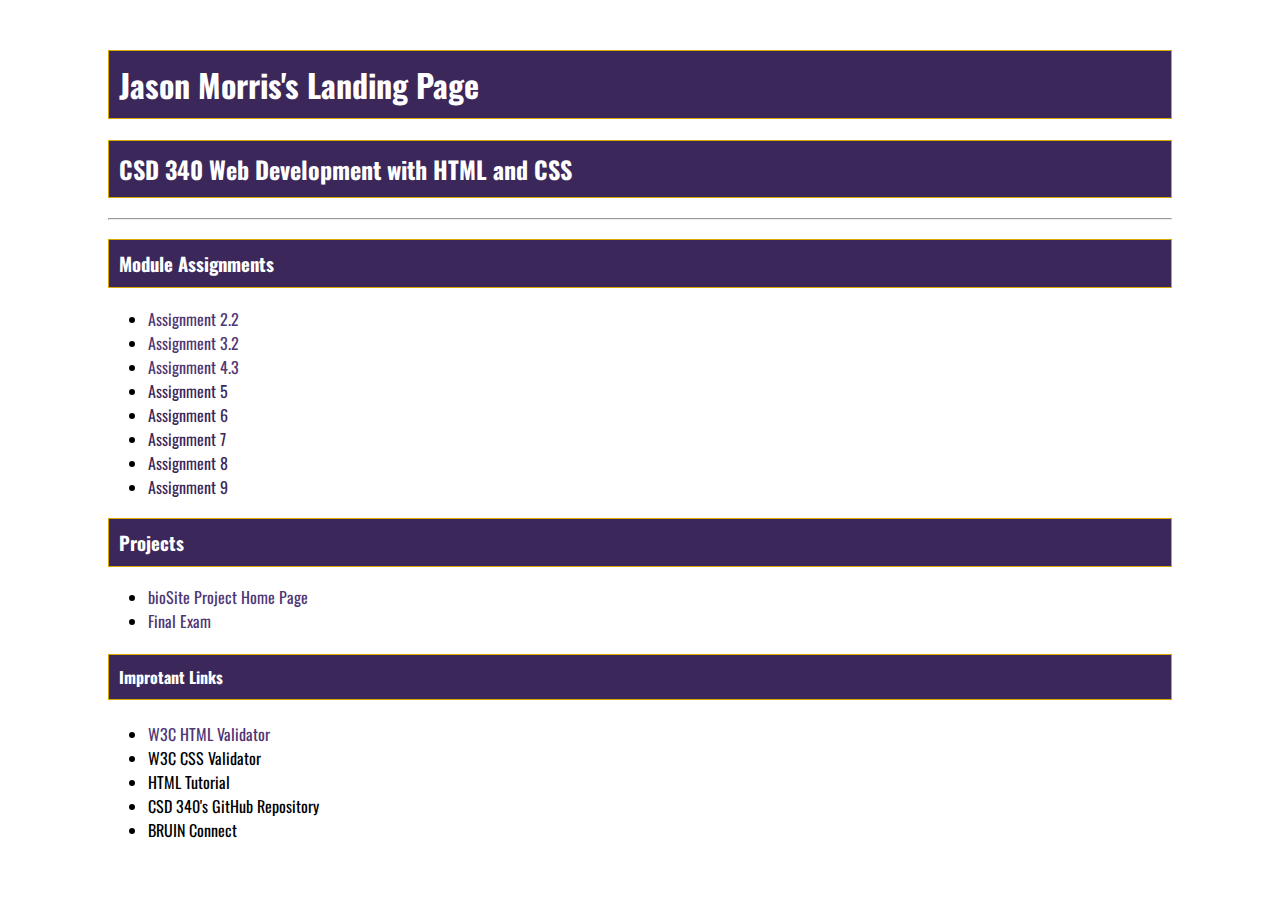
==== index.html @ c2d75fae "week 4 assignment and index page for pages" ====
<!DOCTYPE html>

<html lang="en">
    <head>
        <title>Jason Morris CSD 340 Landing Page</title>

        <link href="site.css" type="text/css" rel="stylesheet"/>

        <link href="https://fonts.googleapis.com/css2?family=Oswald:wght@300;400;500;700&display=swap" rel="stylesheet">

    </head>

    <body>

        <div id = "container">

            <h1>Jason Morris's Landing Page</h1>
            <h2>CSD 340 Web Development with HTML and CSS</h2>

            <hr />

            <h3>Module Assignments</h3>

            <ul>
                <li><a href="module-2/Morris_EX1.html">Assignment 2.2</a></li>
                <li><a href="module-3/Morris_EX2.html">Assignment 3.2</a></li>
                <li><a href="module-4/Morris_EX3.html">Assignment 4.3</a></li>
                <li><a href="">Assignment 5</a></li>
                <li><a href="">Assignment 6</a></li>
                <li><a href="">Assignment 7</a></li>
                <li><a href="">Assignment 8</a></li>
                <li><a href="">Assignment 9</a></li>
            </ul>

            <h3>Projects</h3>

            <ul>
                <li><a href="#">bioSite Project Home Page</a></li>
                <li><a href="#">Final Exam</a></li>
            </ul>

            <h4>Improtant Links</h4>

            <ul>
                <li><a href="https://validator.w3.org/" target="_blank">W3C HTML Validator</a></li>
                <li><a href="http://jigsaw.w3.org/css-validator/" target="_blank"></a>W3C CSS Validator</li>
                <li><a href="https://www.w3schools.com/html/ " target="_blank"></a>HTML Tutorial</li>
                <li><a href="https://github.com/buwebdev/csd-340" target="_blank"></a>CSD 340's GitHub Repository</li>
                <li><a href="https://bruinconnect.bellevue.edu/" target="_blank"></a>BRUIN Connect</li>
            </ul>

        </div>
        

    </body>
</html>
---- site.css ----
body 
{
    font-family: 'Oswald', Verdana, Arial, sans-serif;
}

#container 
{
    margin-top: 50px;
    margin-left: 100px;
    margin-right: 100px;
}

h1, h2, h3, h4 
{
    background-color: #3c275a;
    color: #fff;
    border: 1px solid #D6A800;
    padding: 10px;
}

a 
{
    color: #4F3674;
    text-decoration: none;
}

a:hover 
{
    background-color: #D6A800;
    color: #4F3674;
}

a:visited 
{
    color: #3c275a;
}
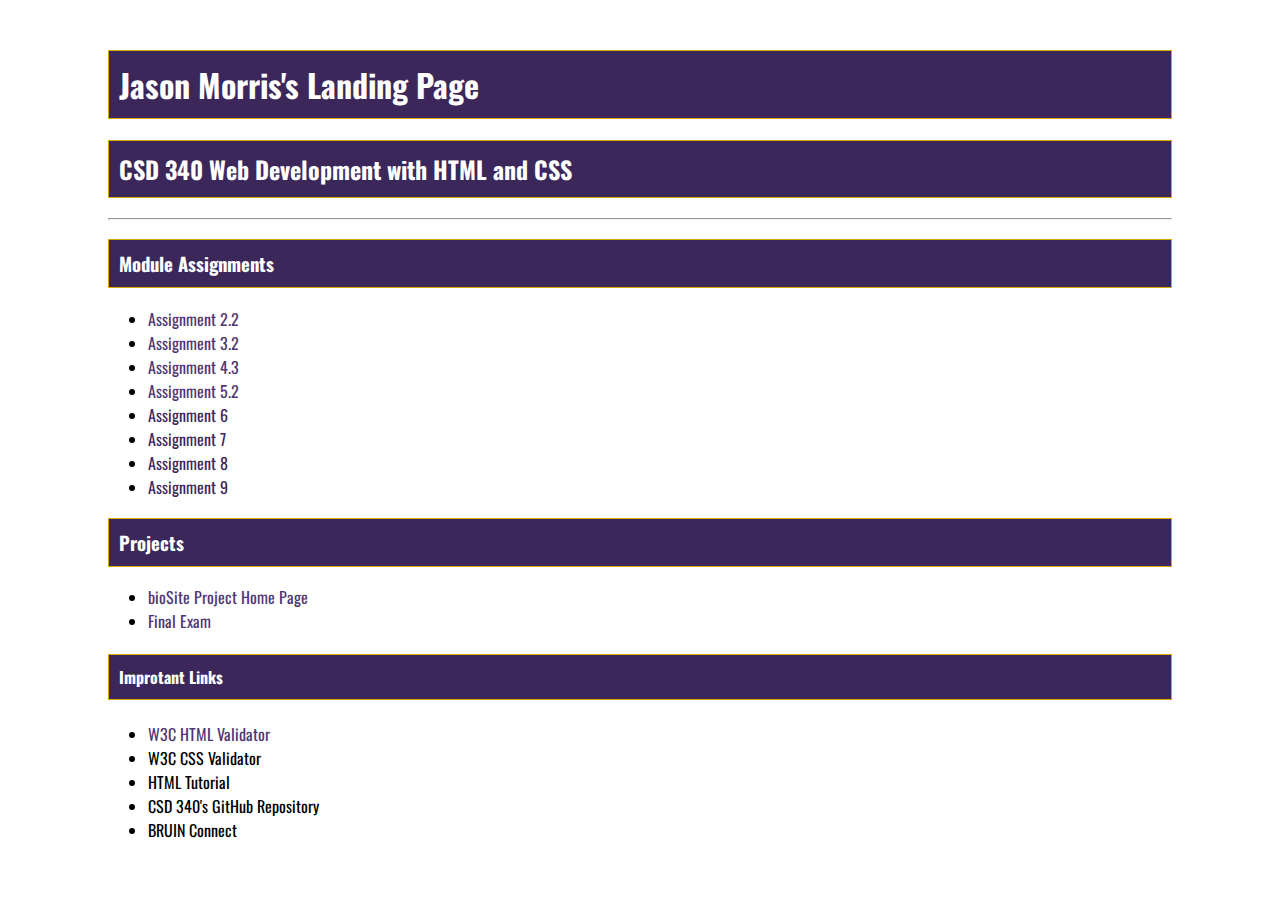
==== commit 004fee83: "update pages" ====
--- a/index.html
+++ b/index.html
@@ -25,7 +25,7 @@
                 <li><a href="module-2/Morris_EX1.html">Assignment 2.2</a></li>
                 <li><a href="module-3/Morris_EX2.html">Assignment 3.2</a></li>
                 <li><a href="module-4/Morris_EX3.html">Assignment 4.3</a></li>
-                <li><a href="">Assignment 5</a></li>
+                <li><a href="module-4/Morris_EX4.html">Assignment 5.2</a></li>
                 <li><a href="">Assignment 6</a></li>
                 <li><a href="">Assignment 7</a></li>
                 <li><a href="">Assignment 8</a></li>
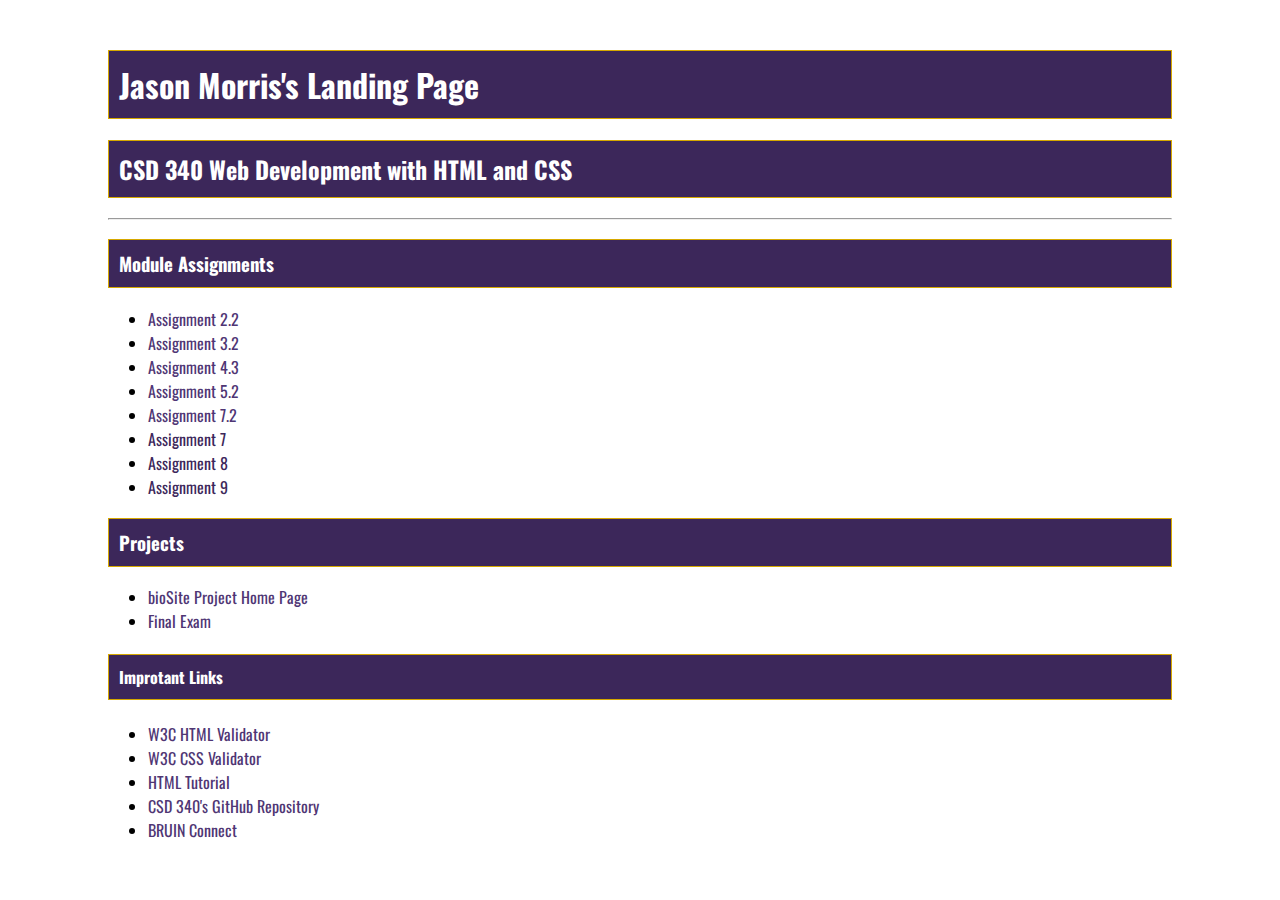
==== commit 884d500a: "update index page" ====
--- a/index.html
+++ b/index.html
@@ -25,8 +25,8 @@
                 <li><a href="module-2/Morris_EX1.html">Assignment 2.2</a></li>
                 <li><a href="module-3/Morris_EX2.html">Assignment 3.2</a></li>
                 <li><a href="module-4/Morris_EX3.html">Assignment 4.3</a></li>
-                <li><a href="module-4/Morris_EX4.html">Assignment 5.2</a></li>
-                <li><a href="">Assignment 6</a></li>
+                <li><a href="module-5/Morris_EX4.html">Assignment 5.2</a></li>
+                <li><a href="module-7/Morris_EX5.html">Assignment 7.2</a></li>
                 <li><a href="">Assignment 7</a></li>
                 <li><a href="">Assignment 8</a></li>
                 <li><a href="">Assignment 9</a></li>
@@ -43,10 +43,10 @@
 
             <ul>
                 <li><a href="https://validator.w3.org/" target="_blank">W3C HTML Validator</a></li>
-                <li><a href="http://jigsaw.w3.org/css-validator/" target="_blank"></a>W3C CSS Validator</li>
-                <li><a href="https://www.w3schools.com/html/ " target="_blank"></a>HTML Tutorial</li>
-                <li><a href="https://github.com/buwebdev/csd-340" target="_blank"></a>CSD 340's GitHub Repository</li>
-                <li><a href="https://bruinconnect.bellevue.edu/" target="_blank"></a>BRUIN Connect</li>
+                <li><a href="http://jigsaw.w3.org/css-validator/" target="_blank">W3C CSS Validator</a></li>
+                <li><a href="https://www.w3schools.com/html/ " target="_blank">HTML Tutorial</a></li>
+                <li><a href="https://github.com/buwebdev/csd-340" target="_blank">CSD 340's GitHub Repository</a></li>
+                <li><a href="https://bruinconnect.bellevue.edu/" target="_blank">BRUIN Connect</a></li>
             </ul>
 
         </div>
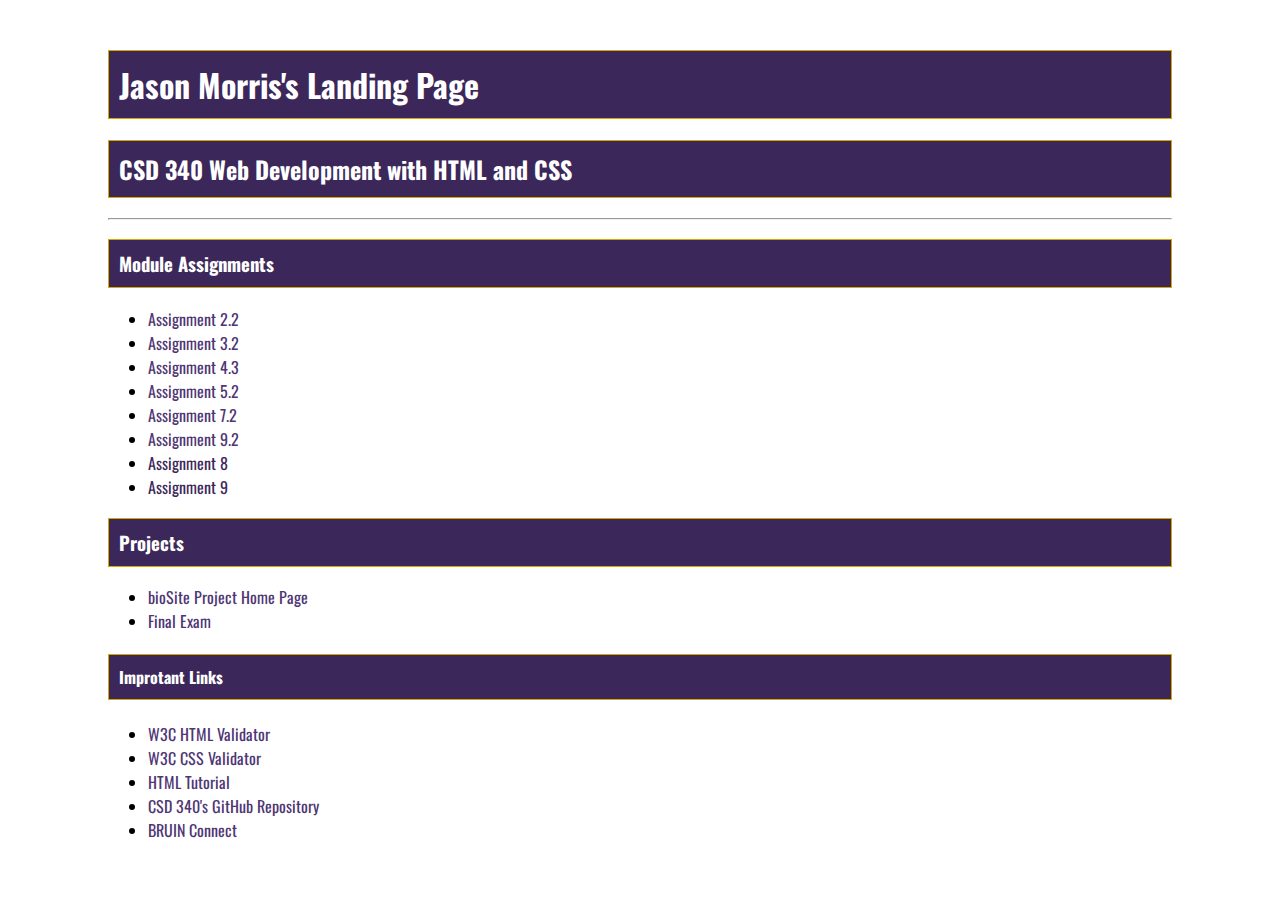
==== commit 159a0fb2: "using table and add button" ====
--- a/index.html
+++ b/index.html
@@ -27,7 +27,7 @@
                 <li><a href="module-4/Morris_EX3.html">Assignment 4.3</a></li>
                 <li><a href="module-5/Morris_EX4.html">Assignment 5.2</a></li>
                 <li><a href="module-7/Morris_EX5.html">Assignment 7.2</a></li>
-                <li><a href="">Assignment 7</a></li>
+                <li><a href="module-9/Morris_EX6.html">Assignment 9.2</a></li>
                 <li><a href="">Assignment 8</a></li>
                 <li><a href="">Assignment 9</a></li>
             </ul>
@@ -35,7 +35,7 @@
             <h3>Projects</h3>
 
             <ul>
-                <li><a href="#">bioSite Project Home Page</a></li>
+                <li><a href="https://github.com/Styx07/bioSite/blob/main/Morris_bioLanding_page.html">bioSite Project Home Page</a></li>
                 <li><a href="#">Final Exam</a></li>
             </ul>
 
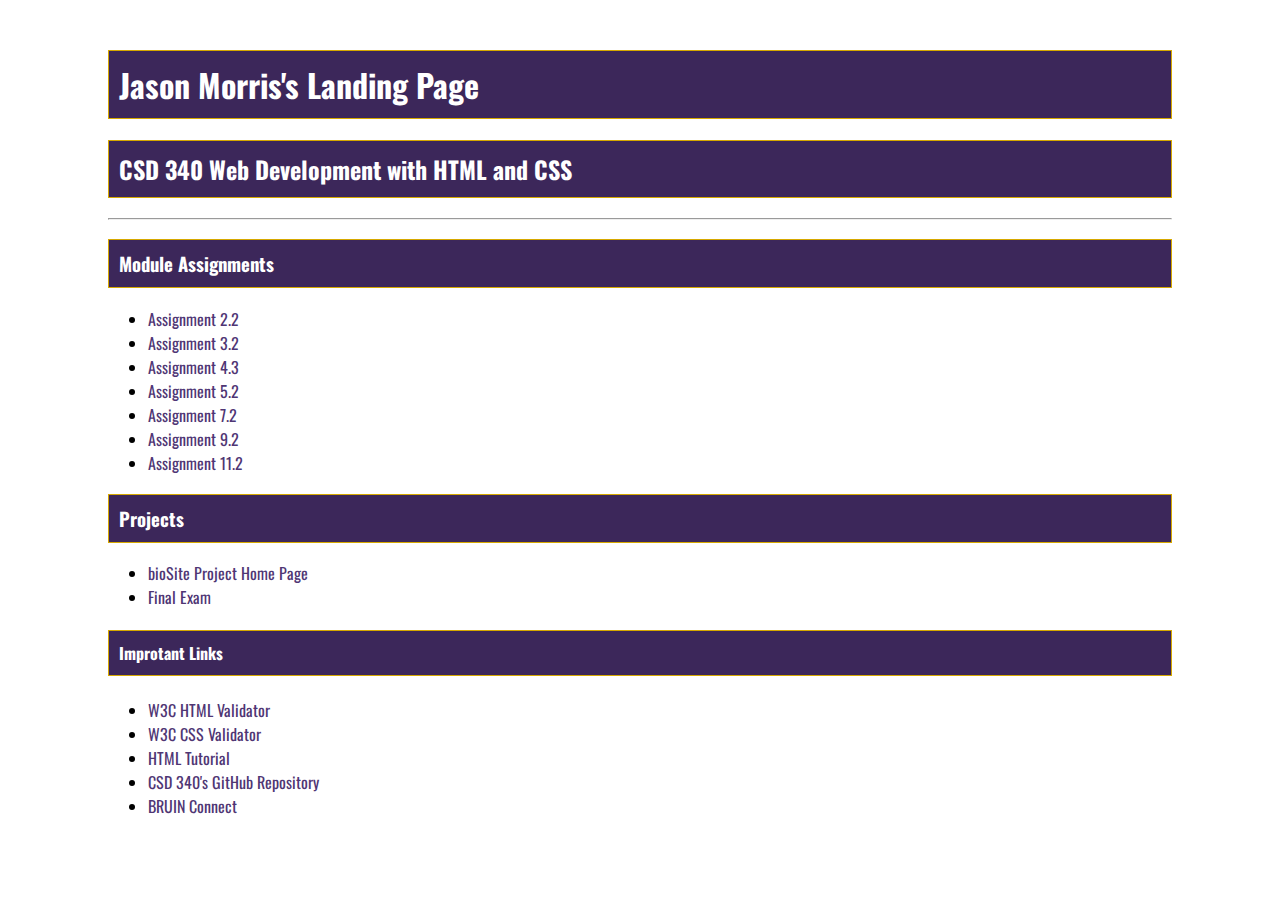
==== commit aada1159: "week 11 assignment update" ====
--- a/index.html
+++ b/index.html
@@ -28,14 +28,14 @@
                 <li><a href="module-5/Morris_EX4.html">Assignment 5.2</a></li>
                 <li><a href="module-7/Morris_EX5.html">Assignment 7.2</a></li>
                 <li><a href="module-9/Morris_EX6.html">Assignment 9.2</a></li>
-                <li><a href="">Assignment 8</a></li>
-                <li><a href="">Assignment 9</a></li>
+                <li><a href="module-11/assignment-11.2.html">Assignment 11.2</a></li>
+                
             </ul>
 
             <h3>Projects</h3>
 
             <ul>
-                <li><a href="https://github.com/Styx07/bioSite/blob/main/Morris_bioLanding_page.html">bioSite Project Home Page</a></li>
+                <li><a href="https://styx07.github.io/bioSite/Morris_bioLanding_page.html">bioSite Project Home Page</a></li>
                 <li><a href="#">Final Exam</a></li>
             </ul>
 
